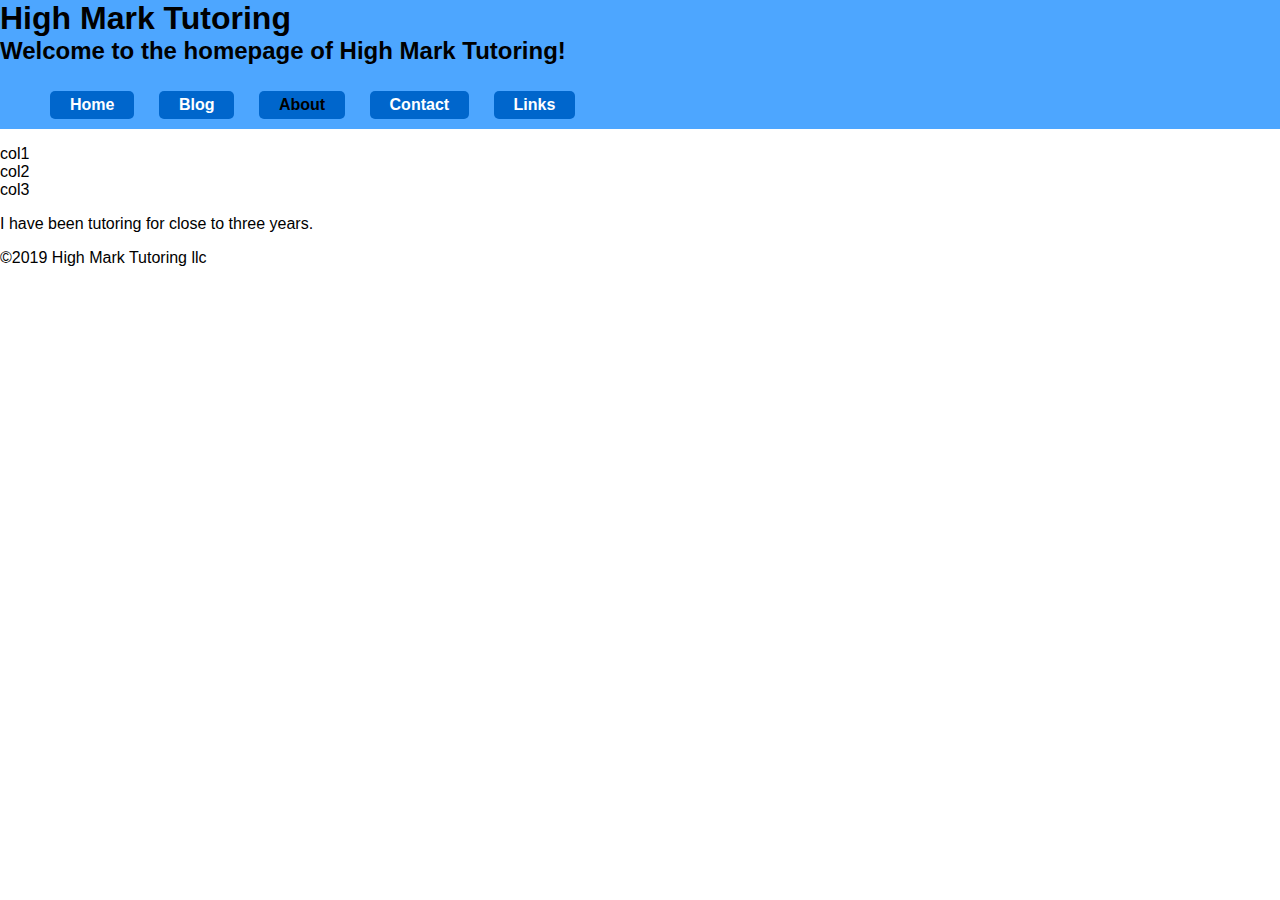
==== page_about.html @ 77bd9a0f "second commit" ====
<!DOCTYPE html>
<html lang="en" dir="ltr">
  <head>
    <meta charset="utf-8">
    <title>High Mark Tutoring - About</title>
    <link href="styles/main.css" rel="stylesheet" type="text/css"/>
  </head>
  <body>
    <header>

      <h1>High Mark Tutoring</h1>
      <h2>Welcome to the homepage of High Mark Tutoring!</h2>

      <nav>
        <ul>
          <li><a href="index.html">Home</a></li>
          <li><a href="page_blog.html">Blog</a></li>
          <li class="active"><a href="page_about.html" class="active">About</a></li>
          <li><a href="page_contact.html">Contact</a></li>
          <li><a href="page_links.html">Links</a></li>
        </ul>
      </nav>

    </header>

    <div class="row">
      <div class="col">col1</div>
      <div class="col">col2</div>
      <div class="col">col3</div>
    </div>

    <p>I have been tutoring for close to three years.</p>

    <footer>©2019 High Mark Tutoring llc</footer>

  </body>
</html>
---- styles/main.css ----
body {
  margin: 0;
  font-family: arial;
  text-decoration: none;
}

header {
  background: #4da6ff;
}

h1, h2 {
  margin: 0;
}

nav ul li {
  background: #0066cc;
  color: white;
  display: inline-block;
  list-style-type: none;
  border-radius: 5px;
  padding: 5px 20px;
  margin: 10px;
}

a {
  color: white;
  text-decoration: none;
  font-weight: bold;
}

nav ul li a:active {
  color: #3399ff;
  text-decoration: underline;
}

nav ul li a:hover {
  color: white;
}

li:active {
  background: #cce6ff;
  color: #cce6ff;
}

li:hover {
  background-color: #1f3d7a;
}

li.active {
  color: #4da6ff;
}

a.active {
  color: black;
}
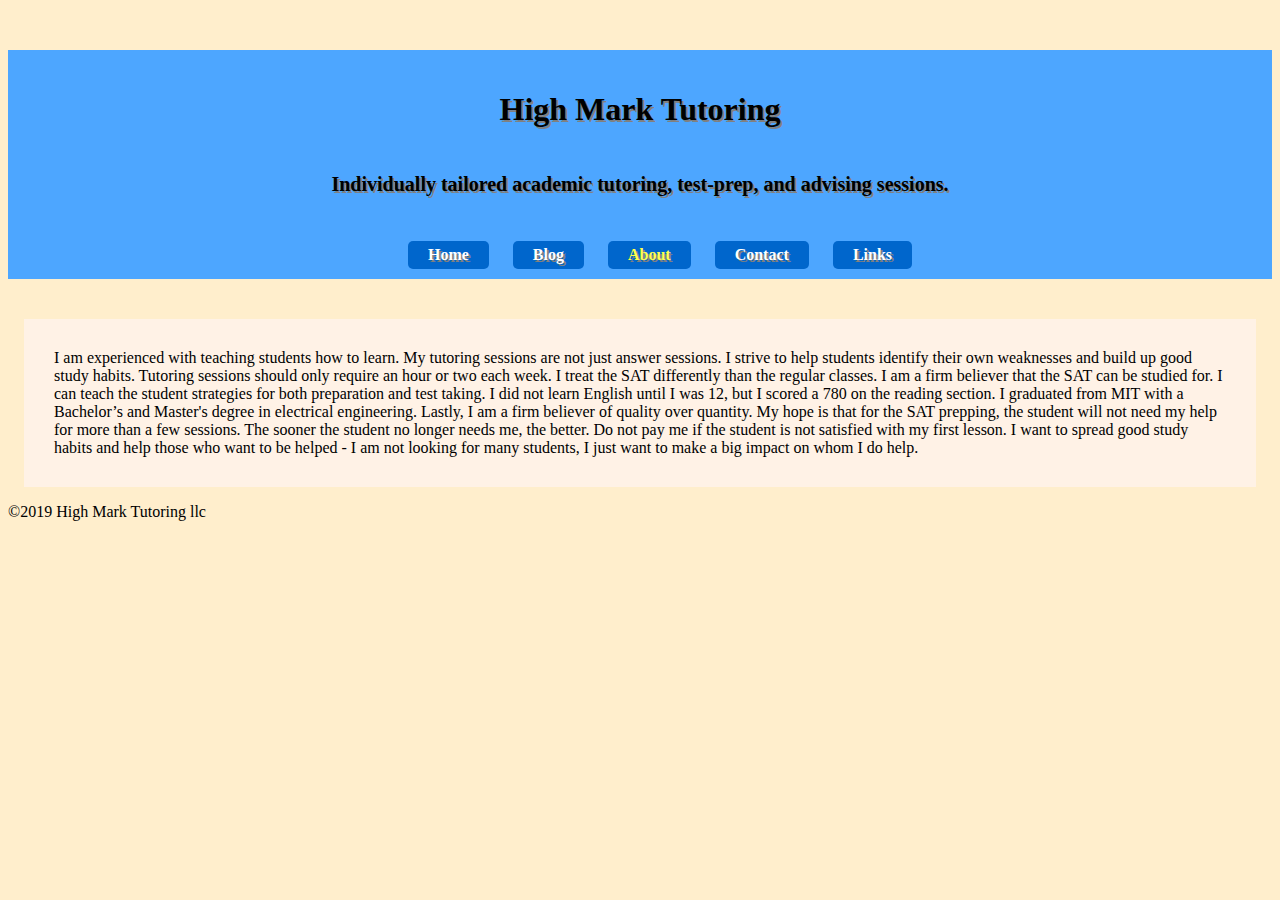
==== commit 7142c94f: "fixed formatting" ====
--- a/page_about.html
+++ b/page_about.html
@@ -9,7 +9,7 @@
     <header>
 
       <h1>High Mark Tutoring</h1>
-      <h2>Welcome to the homepage of High Mark Tutoring!</h2>
+      <h2>Individually tailored academic tutoring, test-prep, and advising sessions.</h2>
 
       <nav>
         <ul>
@@ -22,14 +22,15 @@
       </nav>
 
     </header>
+    <p class="about"> I am experienced with teaching students how to learn. My tutoring sessions are not just answer sessions. I strive to help students identify their own weaknesses and build up good study habits. Tutoring sessions should only require an hour or two each week.
 
-    <div class="row">
-      <div class="col">col1</div>
-      <div class="col">col2</div>
-      <div class="col">col3</div>
-    </div>
+I treat the SAT differently than the regular classes. I am a firm believer that the SAT can be studied for. I can teach the student strategies for both preparation and test taking. I did not learn English until I was 12, but I scored a 780 on the reading section.
 
-    <p>I have been tutoring for close to three years.</p>
+I graduated from MIT with a Bachelor’s and Master's degree in electrical engineering.
+
+Lastly, I am a firm believer of quality over quantity. My hope is that for the SAT prepping, the student will not need my help for more than a few sessions. The sooner the student no longer needs me, the better. Do not pay me if the student is not satisfied with my first lesson. I want to spread good study habits and help those who want to be helped - I am not looking for many students, I just want to make a big impact on whom I do help. </p>
+
+
 
     <footer>©2019 High Mark Tutoring llc</footer>
 
--- a/styles/main.css
+++ b/styles/main.css
@@ -1,15 +1,23 @@
 body {
-  margin: 0;
-  font-family: arial;
+  margin-top: 50px;
+  font-family: "Comic Sans MS";
   text-decoration: none;
+  background-color: #ffeecc; /*light brown*/
 }
 
 header {
+  padding-top: 20px;
   background: #4da6ff;
+  text-align: center;
+  margin-top: 20px;
+  margin-bottom: 40px;
+  text-shadow: 2px 2px grey;
 }
 
-h1, h2 {
-  margin: 0;
+h2 {
+  margin-top: 45px;
+  margin-bottom: 35px;
+  font-size: 20px;
 }
 
 nav ul li {
@@ -51,5 +59,28 @@
 }
 
 a.active {
-  color: black;
+  color: #ffff4d;
 }
+
+/*section formatting for about page*/
+section div {
+  text-align: center;
+  background: #fff2e6; /*light orange*/
+  width: 100%;
+  margin: 1px;
+}
+
+p.about {
+  background: #fff2e6; /*light orange*/
+  margin-left: 1em;
+  margin-right: 1em;
+  padding: 30px;
+}
+
+/*section formatting for contact page*/
+p.contact {
+  background: #fff2e6; /*light orange*/
+  margin-left: 1em;
+  margin-right: 1em;
+  padding: 30px;
+}
